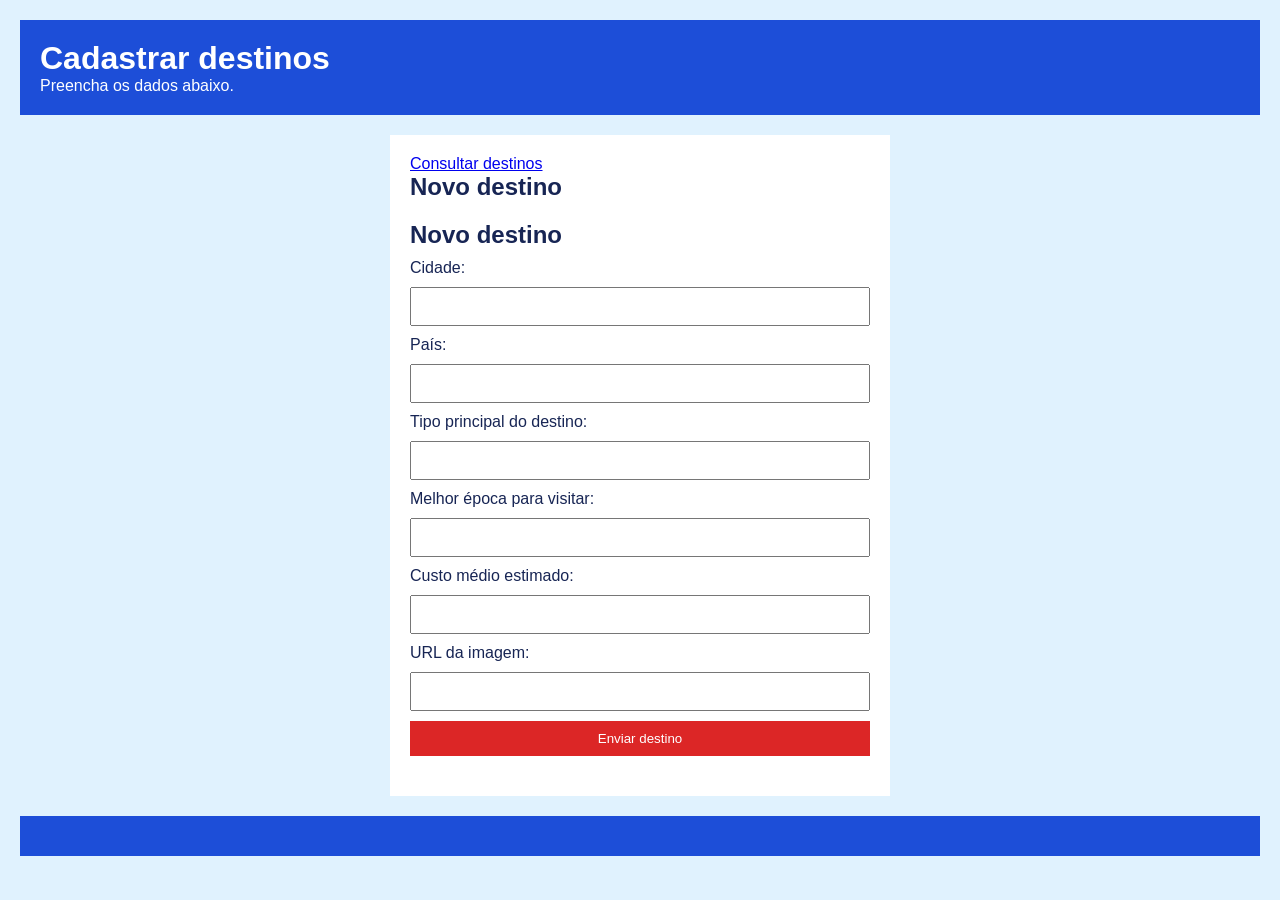
==== index.html @ 0622b51e "first commit" ====
<!DOCTYPE html>
<html lang="pt-BR">
    <head>
        <meta charset="UTF-8"/>
        <title>Formulários</title>
        <link rel="stylesheet" href="css/style.css"/>
        <script src="js/post.js" defer></script>
    </head>
    <body>
        <header>
            <h1>Cadastrar destinos</h1>
            <p>Preencha os dados abaixo.</p>
        </header>
        <main>
            <section id="formulario">
                <p><a href="pages/get.html">Consultar destinos</a></p>
        <h2>Novo destino</h2>
                <form id="form-destino">
            <h2>Novo destino</h2>
            <label for="title">Cidade:</label>
            <input id="title" name="title" type="text" minlength="3" maxlength="120" required/>
    
            <label for="pais">País:</label>
            <input id="pais" name="pais" type="text" required/>

            <label for="tipo_destino">Tipo principal do destino:</label>
            <input id="tipo_destino" name="tipo_destino" type="text" required/>

             <label for="melhor_epoca">Melhor época para visitar:</label>
            <input id="melhor_epoca" name="melhor_epoca" type="text" required/>

            <label for="custo_medio">Custo médio estimado:</label>
            <input id="custo_medio" name="custo_medio" type="number" required/>

            <label for="imgUrl">URL da imagem:</label>
            <input id="imgUrl" name="imgUrl" type="url" />

            <button type="submit">Enviar destino</button>
                </form>
                
            </section>
            <p id="resposta"></p>
        </main>
        <footer>
        </footer>
    </body>
</html>
---- css/style.css ----
* {
  box-sizing: border-box;
  margin: 0;
  padding: 0;
}

body {
  background-color: #e0f2fe;
  color: #172554;
  font-family: Arial, sans-serif;
  padding: 20px;
}

header,
footer {
  background-color: #1d4ed8;
  color: white;
  padding: 20px;
}

main {
  background-color: white;
  margin: 20px auto;
  max-width: 500px;
  padding: 20px;
}

form {
  display: flex;
  flex-direction: column;
  gap: 10px;
  margin-top: 20px;
}

input,
button {
  padding: 10px;
}

button {
  background-color: #dc2626;
  border: 0;
  color: white;
  cursor: pointer;
}

#resposta {
  margin-top: 20px;
}
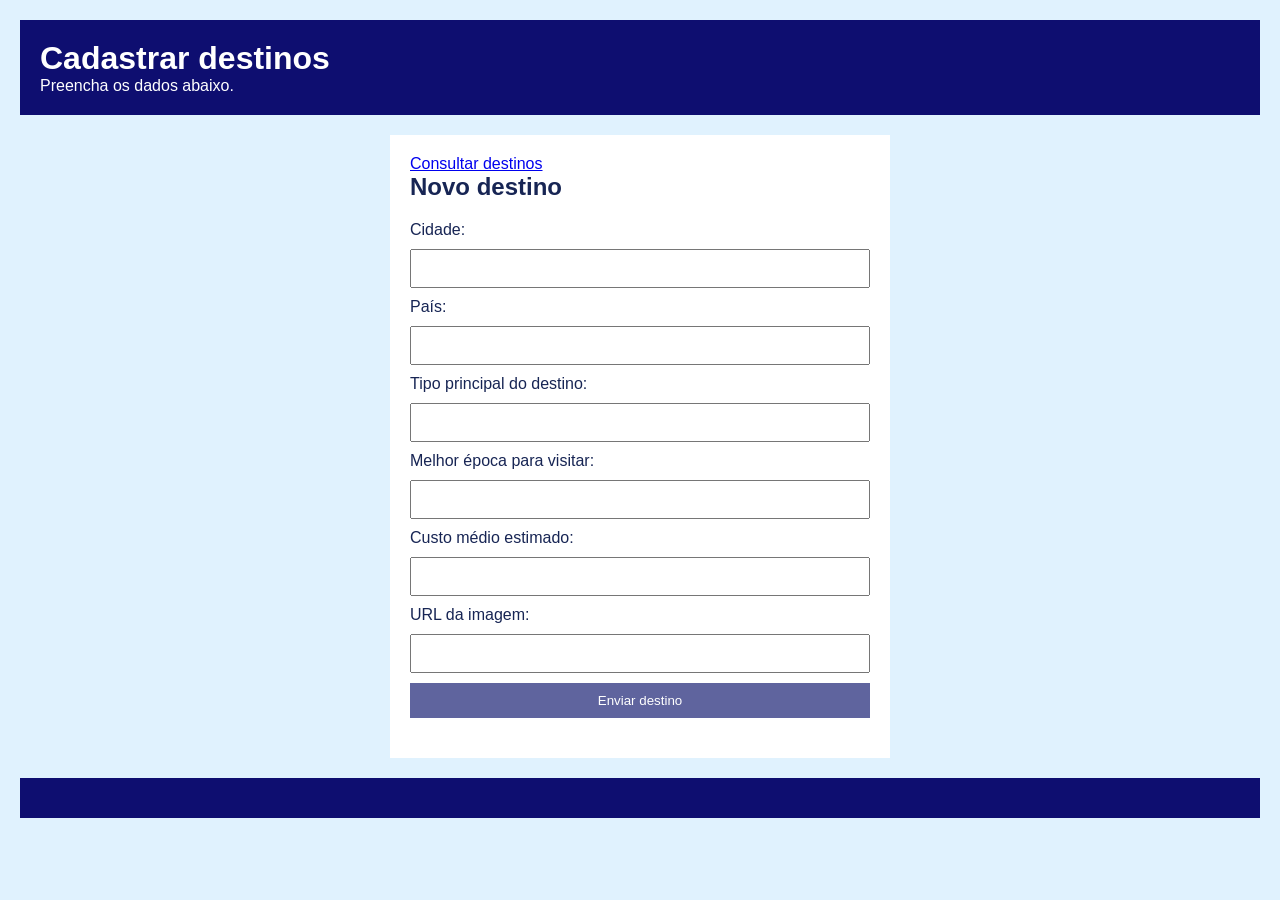
==== commit 65d2c26f: "feat: modifica detalhes do get" ====
--- a/index.html
+++ b/index.html
@@ -16,7 +16,6 @@
                 <p><a href="pages/get.html">Consultar destinos</a></p>
         <h2>Novo destino</h2>
                 <form id="form-destino">
-            <h2>Novo destino</h2>
             <label for="title">Cidade:</label>
             <input id="title" name="title" type="text" minlength="3" maxlength="120" required/>
     
--- a/css/style.css
+++ b/css/style.css
@@ -13,7 +13,7 @@
 
 header,
 footer {
-  background-color: #1d4ed8;
+  background-color: #0e0e70;
   color: white;
   padding: 20px;
 }
@@ -38,7 +38,7 @@
 }
 
 button {
-  background-color: #dc2626;
+  background-color: #5f649e;
   border: 0;
   color: white;
   cursor: pointer;
